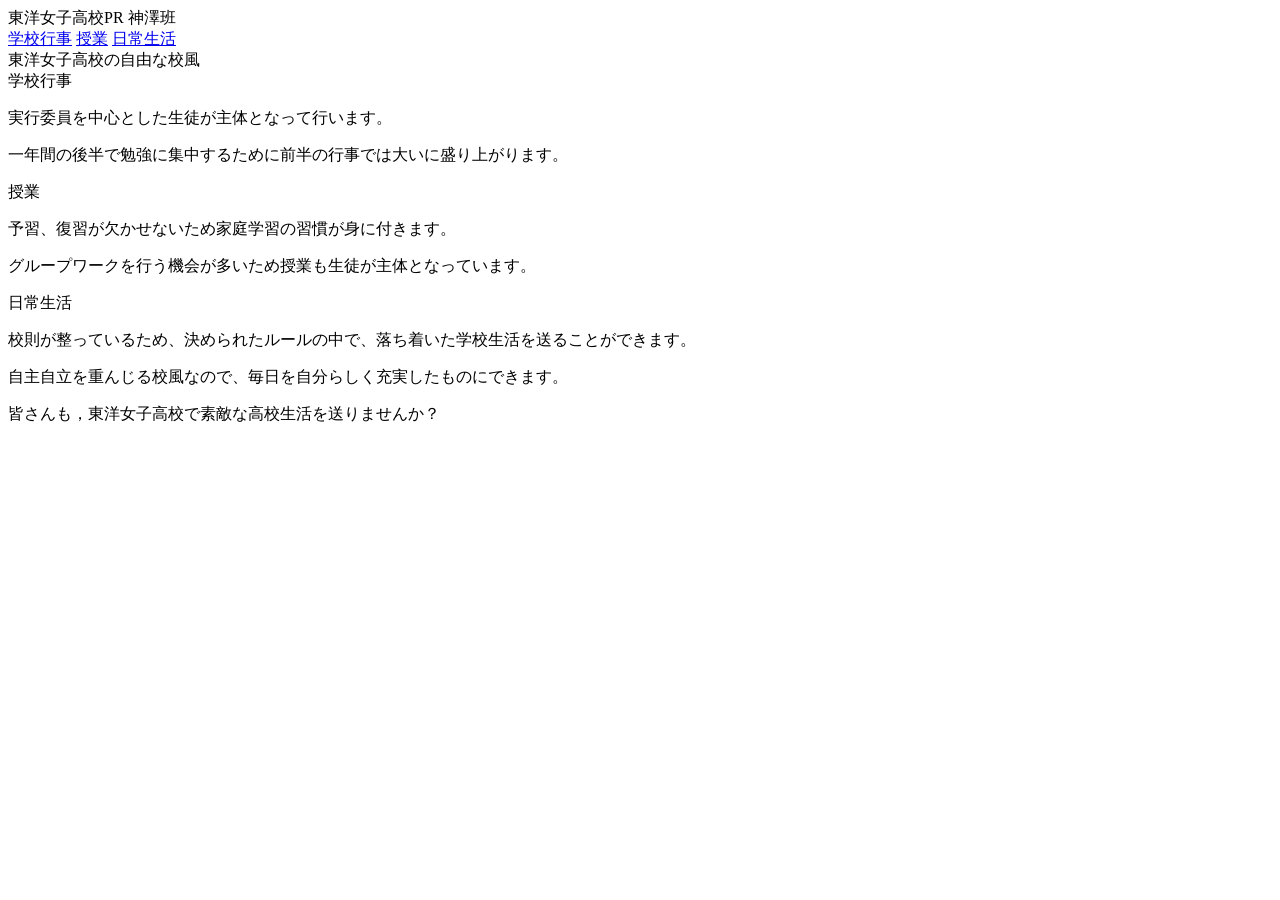
==== index.html @ 06238ccb "Add files via upload" ====
<!doctype html>
<html>
    <head>
        <meta charset="utf-8">
        <meta name="viewport" content="width=device-width,initial-scale=1,maximum-scale=1,user-scalable=no">
		<link rel="stylesheet" href="css/style.css">
        <title>東洋女子高校PR G3班｜Home</title>
    </head>
    <body>
        <header>
            <div id="headTitle">東洋女子高校PR&nbsp;神澤班</div>
            <div id="headLink">
                <a href="./page1.html">学校行事</a>
                <a href="./page2.html">授業</a>
                <a href="./page3.html">日常生活</a>
            </div>
            <div class="clear"></div>
        </header>
        <div id="main">
            <section>
                <div id="sectionTitle">東洋女子高校の自由な校風</div>
                <div class="itemBlock">
                    <div class="itemTitle">学校行事</div>
                    <div class="itemText">
                        <p>実行委員を中心とした生徒が主体となって行います。</p>
                        <p>一年間の後半で勉強に集中するために前半の行事では大いに盛り上がります。</p>
                    </div>
                </div>
                <div class="itemBlock">
                    <div class="itemTitle">授業</div>
                    <div class="itemText">
                        <p>予習、復習が欠かせないため家庭学習の習慣が身に付きます。</p>
                        <p>グループワークを行う機会が多いため授業も生徒が主体となっています。</p>
                    </div>
                </div>
                <div class="itemBlock">
                    <div class="itemTitle">日常生活</div>
                    <div class="itemText">
                        <p>校則が整っているため、決められたルールの中で、落ち着いた学校生活を送ることができます。</p>
                        <p>自主自立を重んじる校風なので、毎日を自分らしく充実したものにできます。</p>
                    </div>
                </div>
                <div class="bold">
                    <p>皆さんも，東洋女子高校で素敵な高校生活を送りませんか？</p>
                </div>
            </section>
        </div>
    </body>
</html>
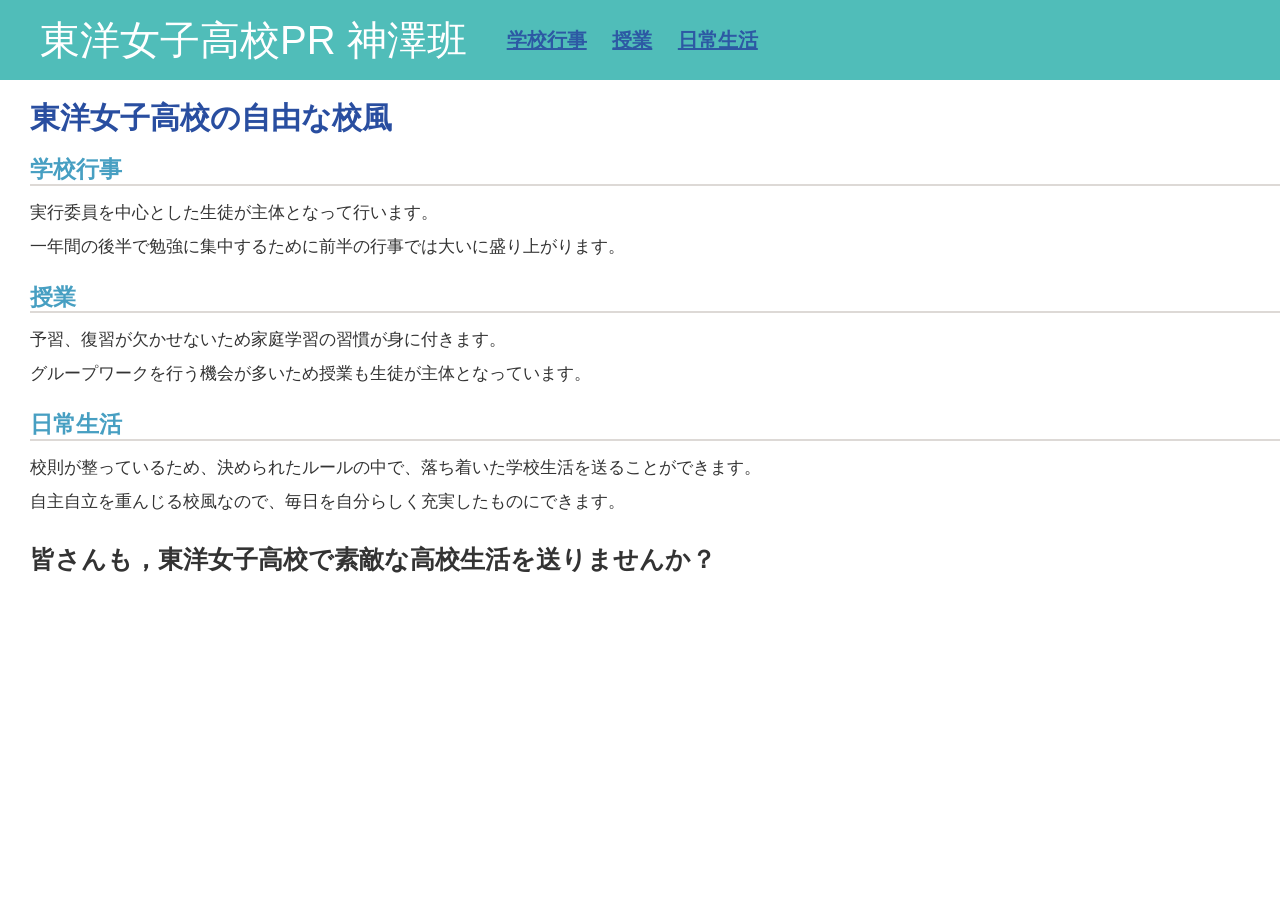
==== commit a5a90681: "Add files via upload" ====
--- a/index.html
+++ b/index.html
@@ -3,7 +3,7 @@
     <head>
         <meta charset="utf-8">
         <meta name="viewport" content="width=device-width,initial-scale=1,maximum-scale=1,user-scalable=no">
-		<link rel="stylesheet" href="css/style.css">
+		<link rel="stylesheet" href="style.css">
         <title>東洋女子高校PR G3班｜Home</title>
     </head>
     <body>
--- a/style.css
+++ b/style.css
@@ -0,0 +1,138 @@
+@charset "utf-8";
+/* CSS Document */
+*
+{
+	margin:0px;
+	padding:0px;
+}
+
+html
+{
+	
+	font-family:Verdana,Roboto,"Droid Sans","メイリオ",Meiryo,"ＭＳ Ｐゴシック","MS PGothic","ヒラギノ角ゴ ProN W3", "Hiragino Kaku Gothic ProN","ヒラギノ角ゴ Pro W3","Hiragino Kaku Gothic Pro",sans-serif;
+	
+	margin:0px;
+	padding:0px;
+	background-color: #FFFFFF;
+	color:#333;
+	font-size:20px;
+	line-height:1em;
+	vertical-align:baseline;
+	text-align:center;
+	overflow:hidden;
+    
+	outline: none;
+}
+
+body
+{
+	position:relative;
+    
+	background-color:#FFFFFF;
+}
+
+div,p,span,img
+{
+	margin:0px;
+	padding:0px;
+}
+
+#main
+{
+	background-color:#FFFFFF;
+    margin-left:30px;
+    width:auto;
+    text-align:center;
+}
+
+header
+{
+    text-align:left;
+    background-color:#50BDB9;
+    vertical-align:middle;
+}
+
+#headTitle
+{
+    display:inline-block;
+    float:left;
+    color:#FFFFFF;
+    font-size: 2em;
+    line-height:2em;
+    margin-left:40px;
+    vertical-align:middle;
+}
+
+#headLink
+{
+    display:inline-block;
+    float:left;
+    margin-left:40px;
+    vertical-align:middle;
+    margin-top:1.4em;
+    font-weight:bold;
+}
+
+#headLink a
+{
+    text-decoration:underline;
+    margin-right:20px;
+    vertical-align:middle;
+    color:#2D59A4;
+}
+
+#headLink a:visited
+{
+    color:#493289;
+}
+
+
+section
+{
+    display:block;
+    width:auto;
+    text-align:left;
+}
+
+#sectionTitle
+{
+    font-size:1.5em;
+    line-height:1.2em;
+    color:#294EA0;
+    margin-top:20px;
+    margin-bottom:20px;
+    font-weight:bold;
+}
+
+.itemBlock
+{
+    margin-bottom:20px;
+}
+
+.itemTitle
+{
+    font-size:1.15em;
+    line-height:1.2em;
+    color:#479FC2;
+    border-bottom:2px solid #DDD9D6;
+    font-weight:bold;
+    margin-bottom:10px;
+}
+
+.itemText
+{
+    font-size:0.85em;
+    line-height:2em;
+}
+
+.bold
+{
+    font-size:1.25em;
+    font-weight:bold;
+    margin-top:30px;
+}
+
+.clear
+{
+    clear:both;
+}
